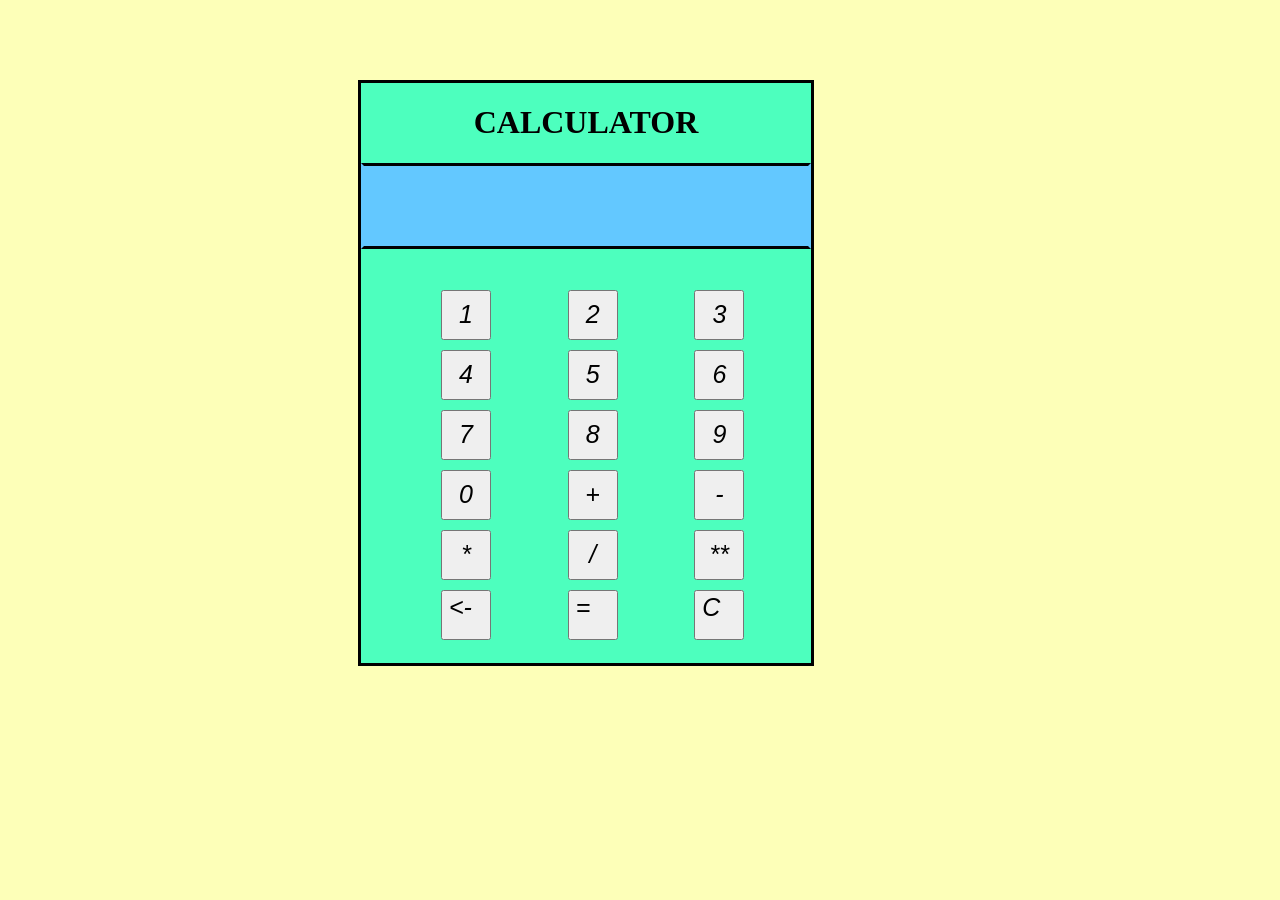
==== index.html @ e62640c5 "Add files via upload" ====
<!DOCTYPE html>
<html lang="en">
<head>
    <meta charset="UTF-8">
    <meta name="viewport" content="width=device-width, initial-scale=1.0">
    <title>Document</title>
    <link rel="stylesheet" href="Weather.css">
</head>
<body>
    <div id="container">

        <h1>CALCULATOR</h1>

        <div id="result">  </div>

        <BR>
        <BR>

      <div id="numbers">
         <button class="number" id="one">1</button>
        <button class="number" id="TWO">2</button>
        <button class="number" id="three">3</button>
        <button class="number" id="four">4</button>
        <button class="number" id="five">5</button>
        <button class="number" id="six">6</button>
        <button class="number" id="seven">7</button>
        <button class="number" id="eight">8</button>
        <button class="number" id="nine">9</button>
        <button class="number" id="zero">0</button>
        
            <button class="number" id="plus">+</button>
            <button class="number" id="minus">-</button >
            <button  class="number" id="multiply">*</button >
            <button  class="number" id="divide">/</button >
            <button  class="number" id="square">**</button >


        <button  class="nuber" id="divide"> <-</button >
            
        <button class="nuber" id="equal">=</button>
         <button class="nuber" id="clear">C</button>

        








      </div>
        
       
        <br>

        <div id="operators">


        











        </div>















    </div>



    






   <script src="Weather.js"></script>
</body>
</html>
---- Weather.css ----
body{
    background-color:#FDFFB8;
}




#container{
    border-style:solid;
    border-color:black;
    height:580px;
    width:450px;

    margin-left:350px;
    margin-top:80px;
    background-color:#4DFFBE;






}



h1{
    text-align: center;
}

#numbers{
     display: grid;
    grid-template-columns: repeat(3, 1fr); /* 4 buttons per row */
    gap: 10px;
    margin-left:80px;
    margin-top:5px;
    margin-bottom:20px;
   




}

.number{
    

    height:50px;
    width:50px;
    justify-content:space-evenly;
    font-style:italic;
    font-size:25px;




}
#result{
    height:80px;
    border-style:solid;
    border-color:black;
    border-left-color:#63C8FF;
    border-right-color:#63C8FF;
    font-size: 40px;
    background-color: #63C8FF;
}

.nuber{
    display:grid;
    grid-template-columns: repeat(3,1fr);
      height:50px;
    width:50px;
    justify-content:space-evenly;
    font-style:italic;
    font-size:25px;}
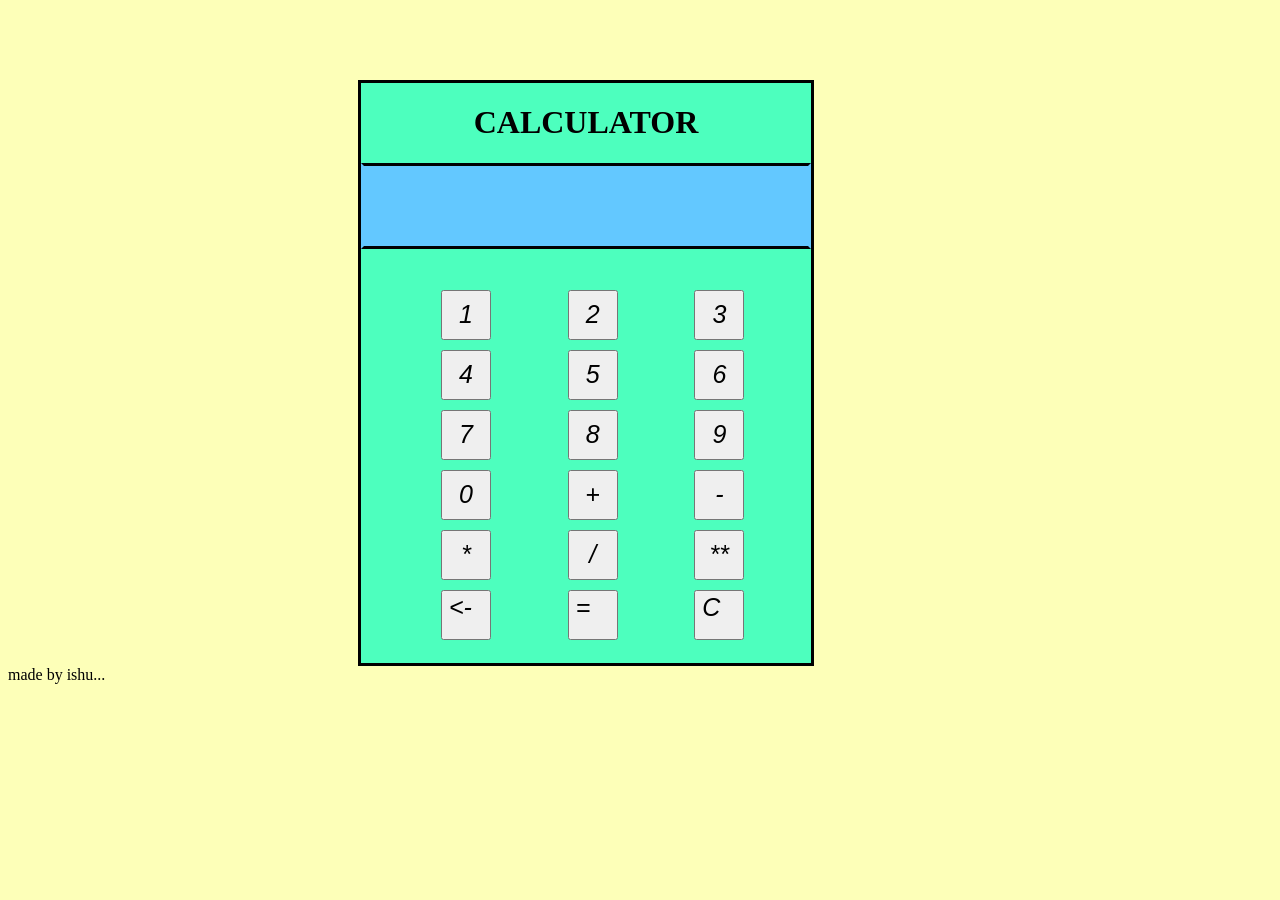
==== commit f8eb98f0: "Update index.html" ====
--- a/index.html
+++ b/index.html
@@ -91,11 +91,11 @@
 
     
 
+     made by ishu...
 
 
-
-
-
+    
+   
    <script src="Weather.js"></script>
 </body>
-</html>+</html>
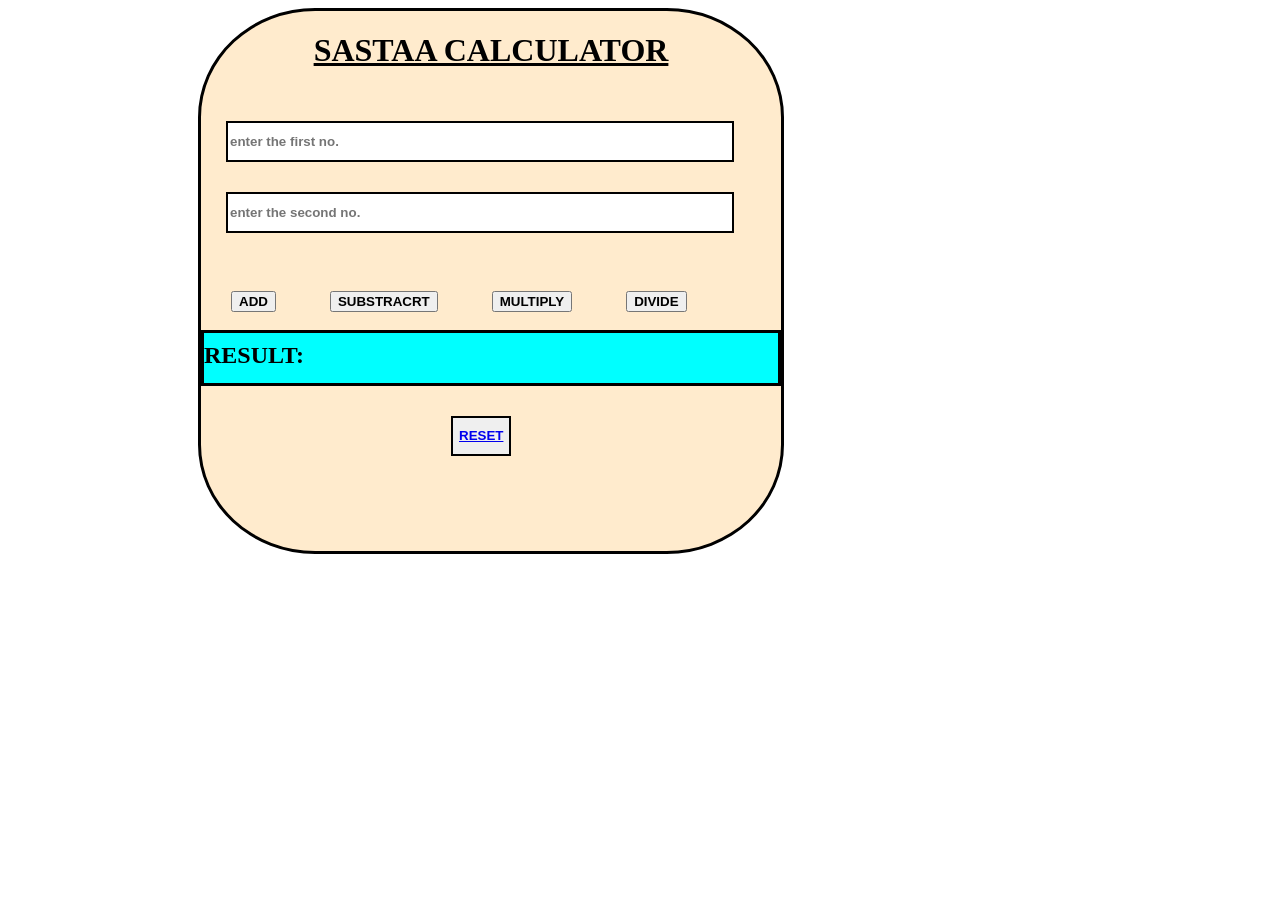
==== commit e8d3d8ec: "Update and rename practice.html to index.html" ====
--- a/index.html
+++ b/index.html
@@ -1,63 +1,35 @@
 <!DOCTYPE html>
 <html lang="en">
 <head>
-    <meta charset="UTF-8">
-    <meta name="viewport" content="width=device-width, initial-scale=1.0">
-    <title>Document</title>
-    <link rel="stylesheet" href="Weather.css">
+  <meta charset="UTF-8">
+  <meta name="viewport" content="width=device-width, initial-scale=1.0">
+  <title>Document</title>
+  <link rel="stylesheet" href="practice.css">
 </head>
 <body>
-    <div id="container">
+  <div id="calculatorbox">
+    <h1>SASTAA CALCULATOR</h1>
+    <input class="input"  id="first" type="number" placeholder="enter the first no.">
+    <input class="input"   id="second" type="number" placeholder="enter the second no.">
+    <BR>
+    <BR>
+    <button class="btn"   id="add">ADD </button>
+    <button class="btn" id="substract">SUBSTRACRT</button>
+    <button class="btn" id="multiply">MULTIPLY</button>
+    <button class="btn" id="divide">DIVIDE</button>
+    <BR>
+    <BR>
+     
+      <div id="result">
+        <h2>RESULT:</h2>
+        <div id="answer"></div>
+        
+      </div>
+    
 
-        <h1>CALCULATOR</h1>
+    <button id="reset"><a href="practice.html">RESET</a></button>
 
-        <div id="result">  </div>
-
-        <BR>
-        <BR>
-
-      <div id="numbers">
-         <button class="number" id="one">1</button>
-        <button class="number" id="TWO">2</button>
-        <button class="number" id="three">3</button>
-        <button class="number" id="four">4</button>
-        <button class="number" id="five">5</button>
-        <button class="number" id="six">6</button>
-        <button class="number" id="seven">7</button>
-        <button class="number" id="eight">8</button>
-        <button class="number" id="nine">9</button>
-        <button class="number" id="zero">0</button>
-        
-            <button class="number" id="plus">+</button>
-            <button class="number" id="minus">-</button >
-            <button  class="number" id="multiply">*</button >
-            <button  class="number" id="divide">/</button >
-            <button  class="number" id="square">**</button >
-
-
-        <button  class="nuber" id="divide"> <-</button >
-            
-        <button class="nuber" id="equal">=</button>
-         <button class="nuber" id="clear">C</button>
-
-        
-
-
-
-
-
-
-
-
-      </div>
-        
-       
-        <br>
-
-        <div id="operators">
-
-
-        
+    
 
 
 
@@ -68,34 +40,11 @@
 
 
 
-
-        </div>
+  </div>
+  
 
 
+  <script src="practice.js"></script>
+</body>
 
-
-
-
-
-
-
-
-
-
-
-
-
-    </div>
-
-
-
-    
-
-     made by ishu...
-
-
-    
-   
-   <script src="Weather.js"></script>
-</body>
 </html>
--- a/practice.css
+++ b/practice.css
@@ -0,0 +1,66 @@
+#calculatorbox{
+    height:540px;
+    width:580px;
+    border-style:solid;
+    border-color:black;
+    border-radius:20%;
+    margin-left: 190px;
+    color:black;
+    background-color:blanchedalmond;
+}
+
+.input{
+    height:35px;
+    width:500px;
+    margin-top:30px;
+    margin-left:25px;
+    border-style:solid;
+    border-color:black;
+    font-weight:700;
+}
+h1{
+    text-align:center;
+    text-decoration:underline;
+}
+
+.btn{
+    
+    margin-top:40px;
+    margin-right:50px;
+    font-weight:850;
+    
+}
+#add{
+    margin-left:30px;
+}
+#reset{
+    margin-top:30px;
+    margin-left:250px;
+    height:40px;
+    border-style:solid;
+    border-color:black;
+    font-weight:700;
+    color:black;
+   
+}
+
+
+
+#result{
+    border-style:solid;
+    border-color:black;
+    height:50px;
+    background-color:aqua;
+    display:flex;
+    align-items: center;
+
+}
+h2{
+    padding-bottom:5px;
+   
+}
+#answer{
+    font-weight:800;
+    font-size:25px;
+    padding-left:50px;
+}
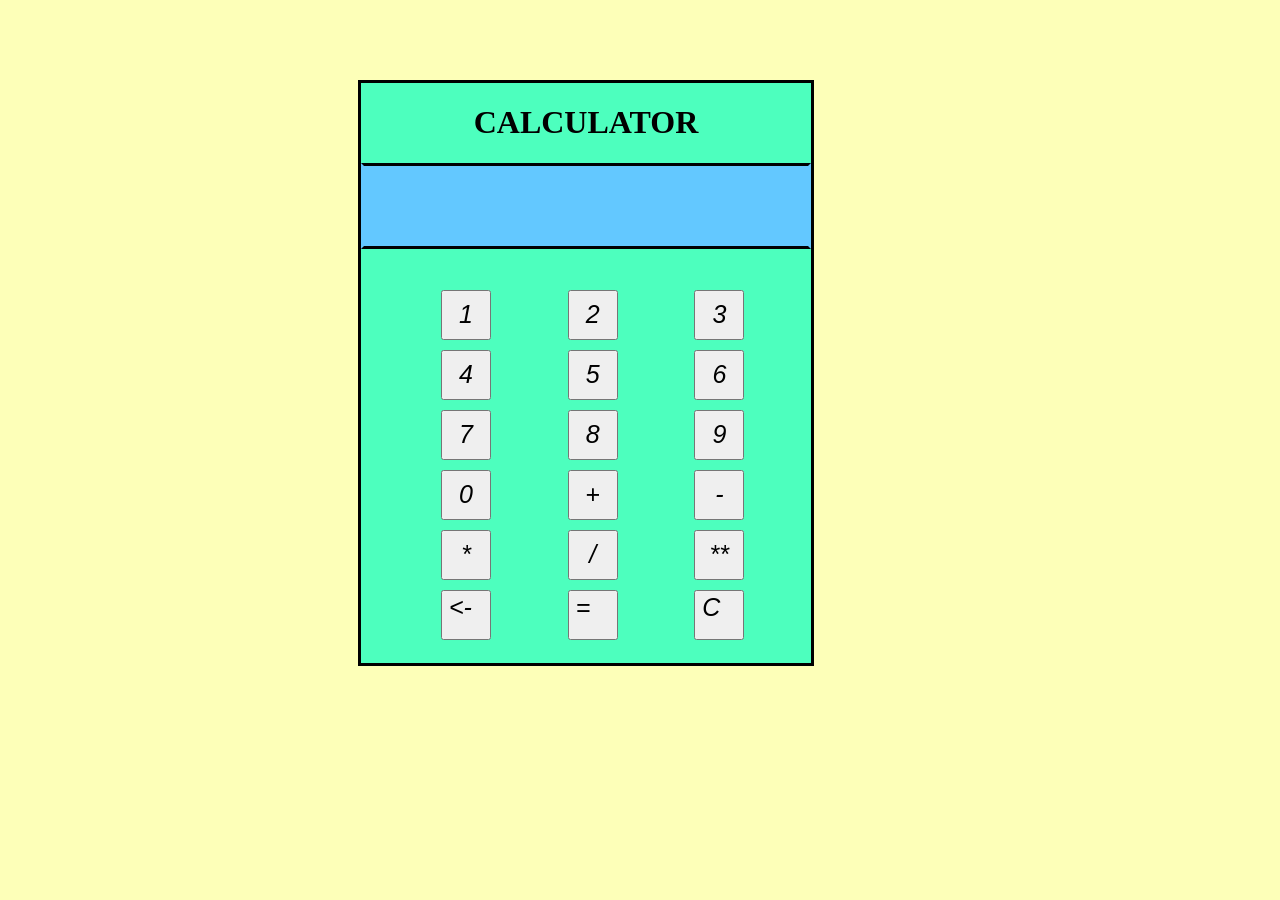
==== commit 624ffd38: "Add files via upload" ====
--- a/index.html
+++ b/index.html
@@ -1,35 +1,63 @@
 <!DOCTYPE html>
 <html lang="en">
 <head>
-  <meta charset="UTF-8">
-  <meta name="viewport" content="width=device-width, initial-scale=1.0">
-  <title>Document</title>
-  <link rel="stylesheet" href="practice.css">
+    <meta charset="UTF-8">
+    <meta name="viewport" content="width=device-width, initial-scale=1.0">
+    <title>Document</title>
+    <link rel="stylesheet" href="Weather.css">
 </head>
 <body>
-  <div id="calculatorbox">
-    <h1>SASTAA CALCULATOR</h1>
-    <input class="input"  id="first" type="number" placeholder="enter the first no.">
-    <input class="input"   id="second" type="number" placeholder="enter the second no.">
-    <BR>
-    <BR>
-    <button class="btn"   id="add">ADD </button>
-    <button class="btn" id="substract">SUBSTRACRT</button>
-    <button class="btn" id="multiply">MULTIPLY</button>
-    <button class="btn" id="divide">DIVIDE</button>
-    <BR>
-    <BR>
-     
-      <div id="result">
-        <h2>RESULT:</h2>
-        <div id="answer"></div>
+    <div id="container">
+
+        <h1>CALCULATOR</h1>
+
+        <div id="result">  </div>
+
+        <BR>
+        <BR>
+
+      <div id="numbers">
+         <button class="number" id="one">1</button>
+        <button class="number" id="TWO">2</button>
+        <button class="number" id="three">3</button>
+        <button class="number" id="four">4</button>
+        <button class="number" id="five">5</button>
+        <button class="number" id="six">6</button>
+        <button class="number" id="seven">7</button>
+        <button class="number" id="eight">8</button>
+        <button class="number" id="nine">9</button>
+        <button class="number" id="zero">0</button>
         
+            <button class="number" id="plus">+</button>
+            <button class="number" id="minus">-</button >
+            <button  class="number" id="multiply">*</button >
+            <button  class="number" id="divide">/</button >
+            <button  class="number" id="square">**</button >
+
+
+        <button  class="nuber" id="back"> <-</button >
+            
+        <button class="nuber" id="equal">=</button>
+         <button class="nuber" id="clear">C</button>
+
+        
+
+
+
+
+
+
+
+
       </div>
-    
+        
+       
+        <br>
 
-    <button id="reset"><a href="practice.html">RESET</a></button>
+        <div id="operators">
 
-    
+
+        
 
 
 
@@ -40,11 +68,34 @@
 
 
 
-  </div>
-  
+
+        </div>
 
 
-  <script src="practice.js"></script>
+
+
+
+
+
+
+
+
+
+
+
+
+
+    </div>
+
+
+
+    
+
+
+
+
+
+
+   <script src="Weather.js"></script>
 </body>
-
-</html>
+</html>
--- a/Weather.css
+++ b/Weather.css
@@ -0,0 +1,75 @@
+body{
+    background-color:#FDFFB8;
+}
+
+
+
+
+#container{
+    border-style:solid;
+    border-color:black;
+    height:580px;
+    width:450px;
+
+    margin-left:350px;
+    margin-top:80px;
+    background-color:#4DFFBE;
+
+
+
+
+
+
+}
+
+
+
+h1{
+    text-align: center;
+}
+
+#numbers{
+     display: grid;
+    grid-template-columns: repeat(3, 1fr); /* 4 buttons per row */
+    gap: 10px;
+    margin-left:80px;
+    margin-top:5px;
+    margin-bottom:20px;
+   
+
+
+
+
+}
+
+.number{
+    
+
+    height:50px;
+    width:50px;
+    justify-content:space-evenly;
+    font-style:italic;
+    font-size:25px;
+
+
+
+
+}
+#result{
+    height:80px;
+    border-style:solid;
+    border-color:black;
+    border-left-color:#63C8FF;
+    border-right-color:#63C8FF;
+    font-size: 40px;
+    background-color: #63C8FF;
+}
+
+.nuber{
+    display:grid;
+    grid-template-columns: repeat(3,1fr);
+      height:50px;
+    width:50px;
+    justify-content:space-evenly;
+    font-style:italic;
+    font-size:25px;}
